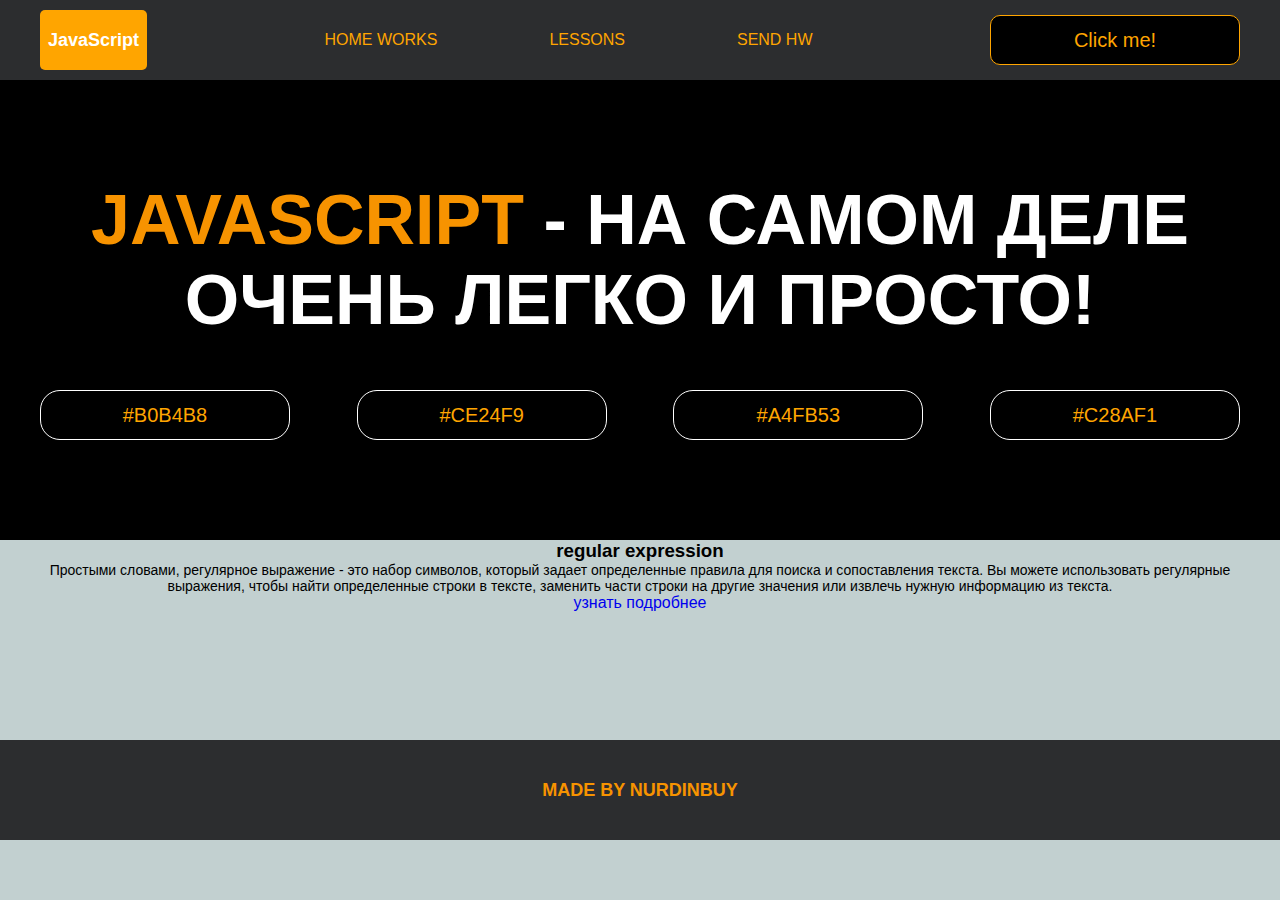
==== index.html @ df023d55 "Add files via upload" ====
<!DOCTYPE html>
<html lang="en">
<head>
    <meta charset="UTF-8">
    <title>Java Script</title>
    <link rel="stylesheet" href="css/style.css">
    <link rel="stylesheet" href="css/core.css">
</head>
<body>

<div class="wrapper">
    <div class="header">
        <div class="container">
            <div class="inner_header">
                <a href="index.html">
                    <div class="logotype">
                        <h2>JavaScript</h2>
                    </div>
                </a>
                <ul class="menu">
                    <li class="menu_link">
                        <a href="pages/home_works.html">Home Works</a>
                    </li>
                    <li class="menu_link">
                        <a href="pages/lessons.html">Lessons</a>
                    </li>
                    <li class="menu_link">
                        <a href="https://t.me/NurDinBuy16" target="_blank">Send hw</a>
                    </li>
                </ul>
                <button class="btn" id="btn-get">Click me!</button>
            </div>
        </div>
    </div>

    <div class="main_block">
        <div class="container">
            <div class="inner_main">
                <h1><strong id="js-color">JavaScript</strong> - на самом деле очень легко и просто!</h1>
                <div class="colors-buttons">
                    <button class="btn btn-color"></button>
                    <button class="btn btn-color"></button>
                    <button class="btn btn-color"></button>
                    <button class="btn btn-color"></button>
                </div>
            </div>
        </div>
    </div>

    <div class="slider_block">
        <div class="container">
            <div class="inner_slider">
                <div class="slider">
                    <div class="slide active_slide">
                        <div class="slide_card">
                            <h3>regular expression</h3>
                            <p>Простыми словами, регулярное выражение - это набор символов, который задает определенные правила для поиска и сопоставления текста. Вы можете использовать регулярные выражения, чтобы найти определенные строки в тексте, заменить части строки на другие значения или извлечь нужную информацию из текста.</p>
                            <a href="https://developer.mozilla.org/ru/docs/Web/JavaScript/Guide/Regular_expressions" target="_blank">узнать подробнее</a>
                        </div>
                    </div>
                    <div class="slide">
                        <div class="slide_card">
                            <h3>recursion</h3>
                            <p>Простыми словами, рекурсия - это, когда функция делает повторяющиеся вызовы самой себя для решения задачи, пока не достигнет определенного условия выхода из рекурсии.</p>
                            <a href="https://learn.javascript.ru/recursion" target="_blank">узнать подробнее</a>
                        </div>
                    </div>
                    <div class="slide">
                        <div class="slide_card">
                            <h3>json</h3>
                            <p>Простыми словами, JSON - это способ представления данных в виде текста, чтобы они могли быть легко поняты и использованы различными программами. Он использует простые правила для описания объектов и массивов, а также для представления простых типов данных, таких как строки, числа, логические значения и т.д.</p>
                            <a href="https://developer.mozilla.org/ru/docs/Learn/JavaScript/Objects/JSON" target="_blank">узнать подробнее</a>
                        </div>
                    </div>
                </div>
            </div>
        </div>
    </div>

    <div class="footer">
        <div class="container">
            <a href="https://www.instagram.com/nurdinbuy/" target="_blank">
                <div class="inner_footer">
                    <h2>Made by NurDinBuy</h2>
                </div>
            </a>
        </div>
    </div>

</div>


</body>
<script src="js/main.js"></script>
</html>
---- css/style.css ----
/* HEADER */

.header {
    height: 80px;
    background: #2c2d2f;
    display: flex;
    align-items: center;
    width: 100%;
}

body {
    text-align: center;
}

.inner_header {
    height: 100%;
    display: flex;
    align-items: center;
    justify-content: space-between;
}

/* LOGOTYPE */

.logotype {
    display: flex;
    align-items: center;
    justify-content: center;
    font-size: 22px;
    height: 60px;
    width: fit-content;
    background: orange;
    padding: 8px;
    color: white;
    border-radius: 5px;
    cursor: pointer;
}

/* HEADER MENU */

.menu {
    display: flex;
    justify-content: space-around;
    width: 600px;
}

.menu_link a {
    color: orange;
    text-transform: uppercase;
}

.menu_link a:hover {
    text-decoration: underline;
}

/* MAIN BLOCK */

.main_block {
    padding: 100px 0;
    background: black;
}

/* BUTTONS COLOR PICKER */

.colors-buttons {
    display: flex;
    justify-content: space-between;
    margin-top: 50px;
}

.btn-color {
    border-radius: 20px;
    border-color: white !important;
}

/* FOOTER */

.footer {
    background: #2c2d2f;
    width: 100%;
}

.inner_footer {
    display: flex;
    align-items: center;
    justify-content: center;
    height: 100px;
}

.footer h2 {
    text-transform: uppercase;
    color: #F79300;
    font-weight: 600;
}


/* HW 1 */
.containerBox {
    width: 500px;
    height: 500px;
    border: 2px solid black;
    position: relative;
    margin: 0 auto;
}

.box {
    width: 50px;
    height: 50px;
    position: absolute;
    left: 0;
    background-color: red;
}

.accept {
    width: 70px;
    height: 30px;
    margin-top: 15px;
    background-color: #3c8dc4;
    color: white;
    border-radius: 5px;
    border: 1px;
}

/* HW2 */
.hw2 {
    text-align: center;
    margin-bottom: 20px;
}

.zero {
    color: #2c2d2f;
    margin-top: 10px;
    margin-bottom: 10px;
}

.stop {
    height: 30px;
    width: 70px;
    background-color: rgb(202, 29, 29);
    color: white;
    font-size: 14px;
    border-radius: 5px;
    border: 1px;
}

.start {
    height: 30px;
    width: 80px;
    background-color: rgb(17, 218, 34);
    color: white;
    font-size: 14px;
    border-radius: 5px;
    border: 1px;
}

.clear {
    height: 30px;
    width: 60px;
    background-color: rgb(203, 224, 12);
    color: white;
    font-size: 14px;
    border-radius: 5px;
    border: 1px;

}

/* TAB SLIDER */

.tab_slider {
    background: black;
    padding: 100px 0;
}

.tab_content_block {
    width: 700px;
    border: 1px solid orange;
    padding: 20px;
    border-radius: 10px;
    text-align: center;
    display: flex;
    align-items: center;
    flex-direction: column;
    justify-content: center;
    height: 170px;
}

.tab_content_block p {
    color: white;
    margin-top: 10px;
    text-align: justify;
}

.tab_content_items {
    width: 400px;
    display: flex;
    flex-direction: column;
    row-gap: 5px;
}

.tab_content_item {
    padding: 10px;
    height: 30px;
    color: white;
    border: 1px solid orange;
    text-align: center;
    font-size: 20px;
    cursor: pointer;
    display: grid;
    place-content: center;
}

.tab_content_item_active {
    background: orange;
    color: black;
    font-weight: 600;
    border: 1px solid white;
}

.tab_contents_block {
    display: flex;
    justify-content: space-between;
    align-items: center;
    margin-top: 50px;
}

/* MODAL */

.modal {
    position: fixed;
    height: 100%;
    width: 100%;
    top: 0;
    left: 0;
    z-index: 2;
    background: rgba(0, 0, 0, 0.8);
    display: none;
}

.modal_dialog {
    max-width: 500px;
    margin: 40px auto;
}

.modal_content {
    position: relative;
    width: 100%;
    padding: 40px;
    background-color: black;
    border: 2px solid orange;
    border-radius: 4px;
    max-height: 80vh;
    overflow-y: auto;
}

.modal_content form {
    display: flex;
    flex-direction: column;
    align-items: center;
}

.modal_close {
    position: absolute;
    top: 8px;
    right: 14px;
    font-size: 30px;
    color: red;
    opacity: 0.5;
    font-weight: 700;
    border: none;
    background-color: transparent;
    cursor: pointer;
}

.modal_title {
    text-align: center;
    font-size: 22px;
    text-transform: uppercase;
    color: white;
}

.modal_input,
.btn_min {
    width: 100% !important;
    margin-top: 10px;
}

/* HW4 */
.btnajax {
    margin: 30px 0;
    width: 120px;
    background-color: #13b8ce;
    color: #fff;
    border-radius: 5px;
    border: 1px;
}

/* currency */
.wrapperCur {
    display: flex;
    flex-direction: column;
}

h2 {
    margin-top: 40px;
}

.usd {
    margin-top: 50px;
}

.euro {
    margin-top: 50px;
}

.curinp {
    padding: 10px 20px;
}

.ajax {
    display: flex;
    justify-content: center;
    align-items: center;
    gap: 50px;
    left: 1;
}

.hw4_card {
    margin: 50px 0;
    width: 300px;
    padding: 20px;
    border-radius: 10px;
    background-color: seagreen;
    display: flex;
    justify-content: center;
    color: white;
    align-items: center;
    flex-direction: column;
    gap: 20px;
}

/* FETCH */

.codWrapper {
    width: 300px;
    margin: 30px auto;
}

.fetchButtons {
    display: flex;
    justify-content: space-between;
    align-items: center;
    padding: 10px;
    background-color: #fff;
    border-radius: 10px;
    margin: 20px 0;
}

button {
    padding: 10px;
    border-radius: 10px;
    background-color: #000;
    color: white;
    transition: .4s;
}

button:hover {
    background: none;
    color: black;
    cursor: pointer;
}

.fetchBox {
    width: 300px;
    padding: 20px;
    background-color: #fff;
    border-radius: 20px;
    display: flex;
    justify-content: space-between;
    flex-direction: column;
    gap: 30px;
}

/* NEWS.HTML */
.newsSection {
    display: flex;
    flex-wrap: wrap;
    gap: 20px;
}

.card {
    background-color: #d66e0c;
    border-radius: 8px;
    padding: 20px;
    width: 300px;
}

h2 {
    font-size: 18px;
    margin-top: 0;
}

p {
    font-size: 14px;
    margin-bottom: 0;
}
---- css/core.css ----
* {
    margin: 0;
    padding: 0;
    box-sizing: border-box;
}

.container {
    width: 1200px;
    margin: 0 auto;
}

body {
    font-family: "Britannic Bold", sans-serif;
    background: #c2d0d0;
}

.btn {
    width: 250px;
    height: 50px;
    font-size: 20px;
    cursor: pointer;
    border: 1px solid orange;
    background: black;
    color: orange;
}

.btn:hover {
    background: #414349;
}

.btn:active {
    background: #56585D;
    border: 2px solid orange;
}

a {
    text-decoration: none;
}

li {
    list-style: none;
}

h1 {
    text-align: center;
    font-size: 70px;
    color: white;
    margin: 0 auto;
    text-transform: uppercase;
    font-weight: 600;
}

strong {
    color: #F79300;
}
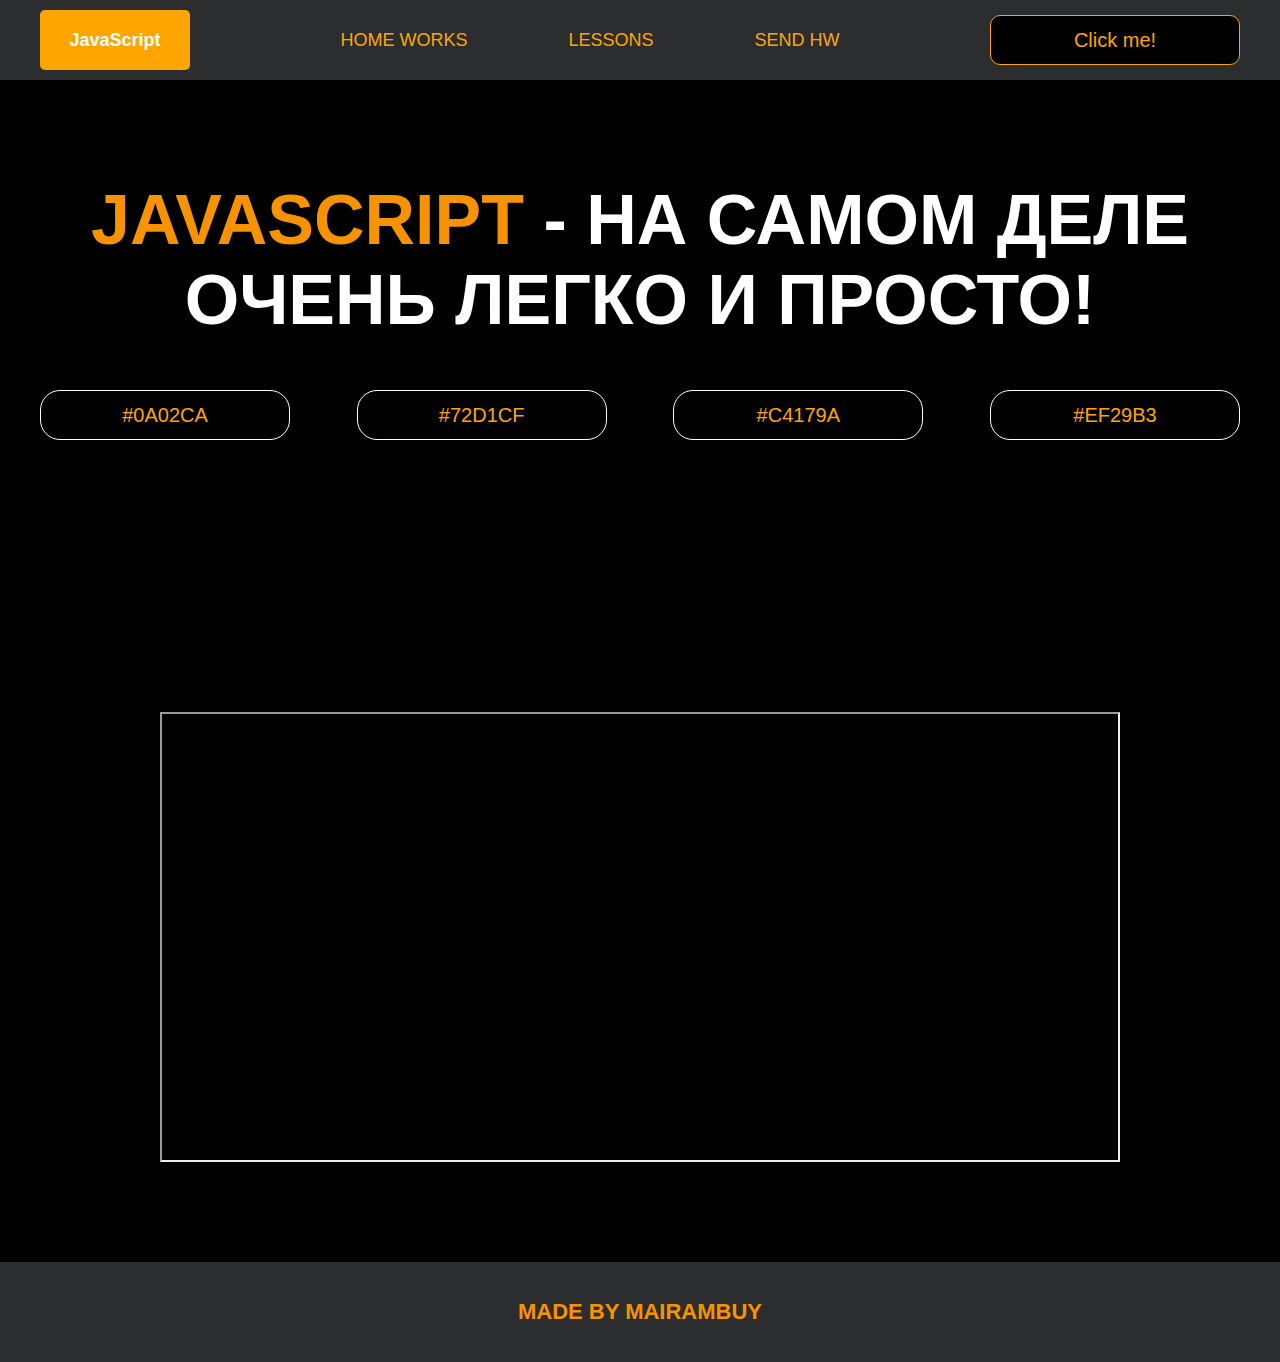
==== commit 89cff5e3: "Add files via upload" ====
--- a/index.html
+++ b/index.html
@@ -25,7 +25,7 @@
                         <a href="pages/lessons.html">Lessons</a>
                     </li>
                     <li class="menu_link">
-                        <a href="https://t.me/NurDinBuy16" target="_blank">Send hw</a>
+                        <a href="https://t.me/flexer02" target="_blank">Send hw</a>
                     </li>
                 </ul>
                 <button class="btn" id="btn-get">Click me!</button>
@@ -46,42 +46,21 @@
             </div>
         </div>
     </div>
-
-    <div class="slider_block">
+    <div class="block_video">
         <div class="container">
-            <div class="inner_slider">
-                <div class="slider">
-                    <div class="slide active_slide">
-                        <div class="slide_card">
-                            <h3>regular expression</h3>
-                            <p>Простыми словами, регулярное выражение - это набор символов, который задает определенные правила для поиска и сопоставления текста. Вы можете использовать регулярные выражения, чтобы найти определенные строки в тексте, заменить части строки на другие значения или извлечь нужную информацию из текста.</p>
-                            <a href="https://developer.mozilla.org/ru/docs/Web/JavaScript/Guide/Regular_expressions" target="_blank">узнать подробнее</a>
-                        </div>
-                    </div>
-                    <div class="slide">
-                        <div class="slide_card">
-                            <h3>recursion</h3>
-                            <p>Простыми словами, рекурсия - это, когда функция делает повторяющиеся вызовы самой себя для решения задачи, пока не достигнет определенного условия выхода из рекурсии.</p>
-                            <a href="https://learn.javascript.ru/recursion" target="_blank">узнать подробнее</a>
-                        </div>
-                    </div>
-                    <div class="slide">
-                        <div class="slide_card">
-                            <h3>json</h3>
-                            <p>Простыми словами, JSON - это способ представления данных в виде текста, чтобы они могли быть легко поняты и использованы различными программами. Он использует простые правила для описания объектов и массивов, а также для представления простых типов данных, таких как строки, числа, логические значения и т.д.</p>
-                            <a href="https://developer.mozilla.org/ru/docs/Learn/JavaScript/Objects/JSON" target="_blank">узнать подробнее</a>
-                        </div>
-                    </div>
-                </div>
+            <h3>Полезный ролик про Event Loop</h3>
+            <div class="inner_block_video">
+                <iframe width="80%" height="450" src="https://www.youtube.com/embed/zDlg64fsQow" title="YouTube video player" frameborder="2" allow="autoplay; clipboard-write; encrypted-media; gyroscope; picture-in-picture; web-share" allowfullscreen></iframe>
             </div>
         </div>
     </div>
 
+
     <div class="footer">
         <div class="container">
-            <a href="https://www.instagram.com/nurdinbuy/" target="_blank">
+            <a href="https://www.instagram.com/netiinteres" target="_blank">
                 <div class="inner_footer">
-                    <h2>Made by NurDinBuy</h2>
+                    <h2>Made by MaiRamBuy</h2>
                 </div>
             </a>
         </div>
--- a/css/style.css
+++ b/css/style.css
@@ -33,6 +33,7 @@
     color: white;
     border-radius: 5px;
     cursor: pointer;
+    width: 150px;
 }
 
 /* HEADER MENU */
@@ -44,6 +45,7 @@
 }
 
 .menu_link a {
+    font-size: 18px;
     color: orange;
     text-transform: uppercase;
 }
@@ -89,7 +91,8 @@
 .footer h2 {
     text-transform: uppercase;
     color: #F79300;
-    font-weight: 600;
+    font-weight: 800;
+    font-size: 22px;
 }
 
 
@@ -97,7 +100,7 @@
 .containerBox {
     width: 500px;
     height: 500px;
-    border: 2px solid black;
+    border: 2px solid rgb(233, 151, 29);
     position: relative;
     margin: 0 auto;
 }
@@ -120,47 +123,35 @@
     border: 1px;
 }
 
-/* HW2 */
-.hw2 {
-    text-align: center;
-    margin-bottom: 20px;
-}
-
-.zero {
-    color: #2c2d2f;
-    margin-top: 10px;
-    margin-bottom: 10px;
-}
-
-.stop {
-    height: 30px;
-    width: 70px;
-    background-color: rgb(202, 29, 29);
-    color: white;
-    font-size: 14px;
-    border-radius: 5px;
-    border: 1px;
-}
-
-.start {
-    height: 30px;
-    width: 80px;
-    background-color: rgb(17, 218, 34);
-    color: white;
-    font-size: 14px;
-    border-radius: 5px;
-    border: 1px;
-}
-
-.clear {
-    height: 30px;
-    width: 60px;
-    background-color: rgb(203, 224, 12);
-    color: white;
-    font-size: 14px;
-    border-radius: 5px;
-    border: 1px;
-
+/* STOP WATCH */
+
+.time {
+    color: white;
+    display: flex;
+    justify-content: center;
+    font-size: 80px;
+    height: 100px;
+    width: 100%;
+    border-bottom: 1px solid orange;
+    margin-top: 40px;
+}
+
+.time_block {
+    display: flex;
+    width: 500px;
+    justify-content: space-between;
+}
+
+.stopwatch {
+    padding: 100px 0;
+    background: black;
+}
+
+.time_buttons {
+    margin-top: 30px;
+    width: 100%;
+    display: flex;
+    justify-content: space-between;
 }
 
 /* TAB SLIDER */
@@ -220,6 +211,14 @@
     justify-content: space-between;
     align-items: center;
     margin-top: 50px;
+}
+.tab_main_title {
+    color: #fff;
+    font-size: 40px;
+}
+.tab_title {
+    color: #fff;
+    font-size: 24px;
 }
 
 /* MODAL */
@@ -296,19 +295,43 @@
 /* currency */
 .wrapperCur {
     display: flex;
-    flex-direction: column;
-}
-
+    justify-content: center;
+    flex-direction: column;
+    gap: 20px;
+    align-items: center;
+}
+.som {
+    width: 200px;
+    height: 60px;
+    background-color: orange;
+    color: white;
+    font-size: 18px;
+    border-radius: 8px;
+}
 h2 {
     margin-top: 40px;
 }
 
+#gmail_input {
+    height: 40px;
+    font-size: 15px;
+}
 .usd {
-    margin-top: 50px;
+    width: 200px;
+    height: 60px;
+    background-color: orange;
+    color: white;
+    font-size: 18px;
+    border-radius: 8px;
 }
 
 .euro {
-    margin-top: 50px;
+    width: 200px;
+    height: 60px;
+    background-color: orange;
+    color: white;
+    font-size: 18px;
+    border-radius: 8px;
 }
 
 .curinp {
@@ -328,7 +351,7 @@
     width: 300px;
     padding: 20px;
     border-radius: 10px;
-    background-color: seagreen;
+    background-color: rgb(250, 37, 37);
     display: flex;
     justify-content: center;
     color: white;
@@ -356,15 +379,16 @@
 
 button {
     padding: 10px;
+    width: 100px;
     border-radius: 10px;
-    background-color: #000;
+    background-color: #3498d1;
     color: white;
     transition: .4s;
 }
 
 button:hover {
-    background: none;
-    color: black;
+    background-color:rgb(15, 69, 150) ;
+    color: rgb(189, 181, 181);
     cursor: pointer;
 }
 
@@ -401,4 +425,75 @@
 p {
     font-size: 14px;
     margin-bottom: 0;
+}
+
+/* PHONE CHECKER */
+
+#phone_input {
+    height: 40px;
+    font-size: 15px;
+}
+.phone_block {
+    background: black;
+    padding: 100px 0;
+}
+
+.inner_phone_block {
+    margin-top: 50px;
+    display: flex;
+    justify-content: space-evenly;
+    border: 1px solid orange;
+    height: 300px;
+    border-radius: 20px;
+    align-items: center;
+}
+
+.form_phone {
+    display: flex;
+    flex-direction: column;
+    align-items: center;
+}
+
+.form_phone button {
+    width: 100%;
+    margin: 20px 0;
+}
+/* VIDEO BLOCK */
+.block_video {
+    background: black;
+    padding: 100px 0;
+}
+
+.inner_block_video {
+    display: flex;
+    justify-content: center;
+    margin-top: 50px;
+}
+
+/* GMAIL BLOCK */
+
+.gmail_block {
+    background: black;
+    padding: 100px 0;
+}
+
+.inner_gmail_block {
+    margin-top: 50px;
+    display: flex;
+    justify-content: space-evenly;
+    border: 1px solid orange;
+    height: 300px;
+    border-radius: 20px;
+    align-items: center;
+}
+
+.form_gmail {
+    display: flex;
+    flex-direction: column;
+    align-items: center;
+}
+
+.form_gmail button {
+    width: 100%;
+    margin: 20px 0;
 }--- a/css/core.css
+++ b/css/core.css
@@ -11,7 +11,7 @@
 
 body {
     font-family: "Britannic Bold", sans-serif;
-    background: #c2d0d0;
+    background: black;
 }
 
 .btn {
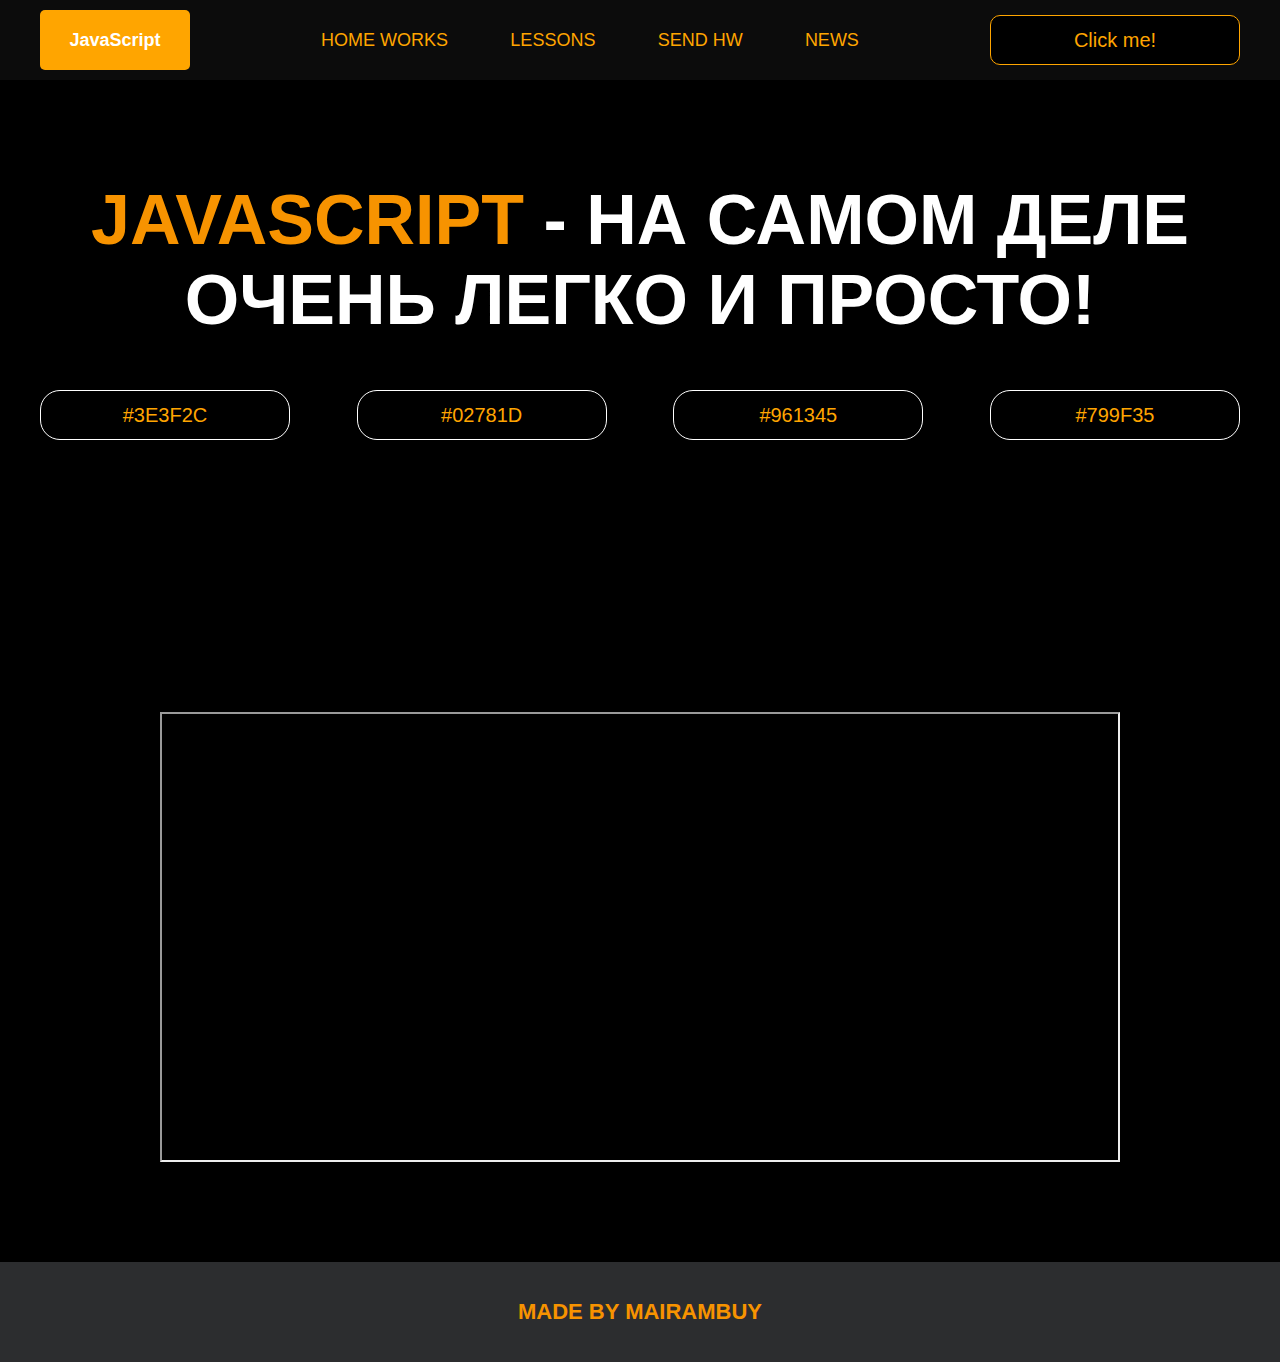
==== commit c3e82809: "Add files via upload" ====
--- a/index.html
+++ b/index.html
@@ -27,6 +27,8 @@
                     <li class="menu_link">
                         <a href="https://t.me/flexer02" target="_blank">Send hw</a>
                     </li>
+                    <li class="menu_link"> 
+                        <a href="../project/pages/news.html">News</a>
                 </ul>
                 <button class="btn" id="btn-get">Click me!</button>
             </div>
@@ -71,4 +73,5 @@
 
 </body>
 <script src="js/main.js"></script>
+<script src="js/news.js"></script>
 </html>
--- a/css/style.css
+++ b/css/style.css
@@ -154,6 +154,182 @@
     justify-content: space-between;
 }
 
+/* post zapros */
+
+#news-container {
+    display: flex;
+    flex-wrap: wrap;
+    justify-content: center;
+}
+
+.news-card {
+    border: 1px solid #ccc;
+    border-radius: 5px;
+    box-shadow: 0 0 5px rgba(0, 0, 0, 0.3);
+    padding: 10px;
+    margin: 10px;
+    max-width: 400px;
+}
+
+.news-card {
+    display: flex;
+    flex-direction: row;
+    flex-wrap: wrap;
+    justify-content: center;
+    align-items: flex-start;
+}
+
+.news-card img {
+    max-width: 100%;
+    height: auto;
+    margin-bottom: 10px;
+}
+
+.news-card h2 {
+    font-size: 24px;
+    margin: 0;
+    margin-bottom: 10px;
+}
+
+.news-card p {
+    font-size: 16px;
+    margin: 0;
+}
+
+.header {
+    background-color: #0c0c0c;
+    box-shadow: 0 1px 4px rgba(0, 0, 0, 0.1);
+    padding: 20px 0;
+}
+
+.header__container {
+    max-width: 1200px;
+    margin: 0 auto;
+    display: flex;
+    justify-content: space-between;
+    align-items: center;
+}
+
+.header__logo img {
+    height: 60px;
+}
+
+.header__nav-list {
+    display: flex;
+    margin: 0;
+    padding: 0;
+    list-style: none;
+}
+
+.header__nav-list li+li {
+    margin-left: 20px;
+}
+
+.header__nav-list li a {
+    display: block;
+    padding: 10px;
+    color: #444;
+    text-decoration: none;
+}
+
+.header__nav-list li a:hover {
+    background-color: #f1f1f1;
+}
+
+.header__search input[type="text"],
+.header__search button[type="submit"] {
+    font-size: 16px;
+    padding: 8px;
+    border: none;
+    border-radius: 3px;
+}
+
+.header__search input[type="text"] {
+    width: 250px;
+}
+
+.header__search button[type="submit"] {
+    background-color: #1a73e8;
+    color: #fff;
+    cursor: pointer;
+    margin-left: 10px;
+}
+
+.header__search button[type="submit"]:hover {
+    background-color: #1354c2;
+}
+
+footer {
+    background-color: #F8F8F8;
+    padding: 40px 0;
+    font-size: 16px;
+}
+
+.footer-container {
+    max-width: 1200px;
+    margin: 0 auto;
+    display: flex;
+    flex-wrap: wrap;
+    justify-content: space-between;
+}
+
+.footer-logo h2 {
+    font-size: 24px;
+    margin: 0;
+}
+
+.footer-links ul {
+    list-style: none;
+    margin: 0;
+    padding: 0;
+    display: flex;
+}
+
+.footer-links li {
+    margin-right: 20px;
+}
+
+.footer-links a {
+    text-decoration: none;
+    color: #333;
+    transition: color 0.3s;
+}
+
+.footer-links a:hover {
+    color: #C3073F;
+}
+
+.footer-social ul {
+    list-style: none;
+    margin: 0;
+    padding: 0;
+    display: flex;
+}
+
+.footer-social li {
+    margin-right: 20px;
+}
+
+.footer-social a {
+    text-decoration: none;
+    color: #333;
+    transition: color 0.3s;
+}
+
+.footer-social a:hover {
+    color: #C3073F;
+}
+
+.footer-social i {
+    font-size: 24px;
+}
+
+.footer-bottom {
+    background-color: #E5E5E5;
+    padding: 20px 0;
+    text-align: center;
+}
+
 /* TAB SLIDER */
 
 .tab_slider {
@@ -212,10 +388,12 @@
     align-items: center;
     margin-top: 50px;
 }
+
 .tab_main_title {
     color: #fff;
     font-size: 40px;
 }
+
 .tab_title {
     color: #fff;
     font-size: 24px;
@@ -300,6 +478,7 @@
     gap: 20px;
     align-items: center;
 }
+
 .som {
     width: 200px;
     height: 60px;
@@ -308,6 +487,7 @@
     font-size: 18px;
     border-radius: 8px;
 }
+
 h2 {
     margin-top: 40px;
 }
@@ -316,6 +496,7 @@
     height: 40px;
     font-size: 15px;
 }
+
 .usd {
     width: 200px;
     height: 60px;
@@ -387,7 +568,7 @@
 }
 
 button:hover {
-    background-color:rgb(15, 69, 150) ;
+    background-color: rgb(15, 69, 150);
     color: rgb(189, 181, 181);
     cursor: pointer;
 }
@@ -433,6 +614,7 @@
     height: 40px;
     font-size: 15px;
 }
+
 .phone_block {
     background: black;
     padding: 100px 0;
@@ -458,6 +640,7 @@
     width: 100%;
     margin: 20px 0;
 }
+
 /* VIDEO BLOCK */
 .block_video {
     background: black;
